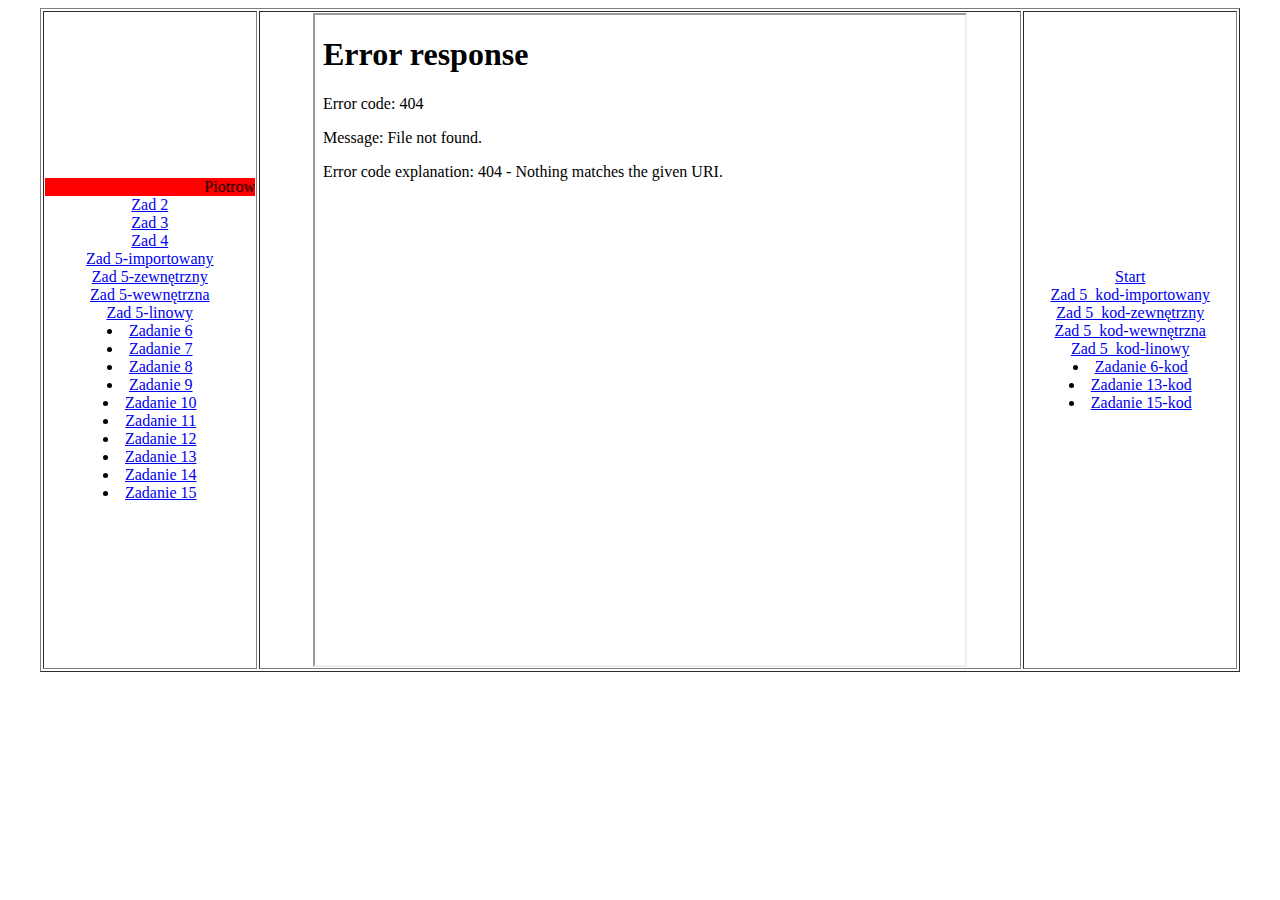
==== index.html @ d9209784 "Add files via upload" ====
<html>
	<head>
		<META charset="UTF-8">
	</head>

	    <body>
	        <table width=95% border="1" align="center">
		        <tr>
		        <td width=18% align=center>
			<marquee bgcolor="Red">Piotrowska</marquee>

		        <a href="Zdanie2_Piotrowska.html" target="strony">Zad 2</a>
		        <br>
		        <a href="Zadanie3_Piotrowska.html" target="strony">Zad 3</a>
		        <br>
		        <a href="Zadanie4_Piotrowska.html" target="strony">Zad 4</a>
		        <br>
		        <a href="Piot_Z5-Z1.html" target="strony">Zad 5-importowany</a>
		        <br>
		        <a href="Piot_z5_z2.html" target="strony">Zad 5-zewnętrzny</a>
		        <br>
		        <a href="Piot_z5_z3.html" target="strony">Zad 5-wewnętrzna</a>
		        <br>
		        <a href="Piot_z5_z4.html" target="strony">Zad 5-linowy</a>
			<li> <a href="Zadanie6_Piotrowska.html" target="strony">Zadanie 6 </a>
			<li> <a href="Zadanie7_Piotrowska.html" target="strony">Zadanie 7 </a>	
			<li> <a href="Zadanie8_Piotrowska.html" target="strony">Zadanie 8 </a>
			<li> <a href="Zadanie9_Piotrowska.html" target="strony">Zadanie 9 </a>
			<li> <a href="Zadanie10_Piotrowska.html" target="strony">Zadanie 10</a>
			<li> <a href="Zadanie11_Piotrowska.html" target="strony">Zadanie 11</a>
			<li> <a href="Zadanie12_Piotrowska.html" target="strony">Zadanie 12</a>
			<li> <a href="Zadanie13_Piotrowska.html" target="strony">Zadanie 13</a>
			<li> <a href="Zadanie14_Piotrowska.html" target="strony">Zadanie 14</a>
			<li> <a href="Zadanie15_Piotrowska.html" target="strony">Zadanie 15 </a>
	
		        </td>
			</ul>
		        <td align=center><iframe width=650 height=650 name="strony" src="start.html" border="0"></iframe>
		        </td>
		        <td width=18% align=center><a href="start.html" target="strony">Start</a>
			    <br>
			    <a href="Piot_kod_z5_1.html" target="strony">Zad 5_kod-importowany</a>
		        <br>
		        <a href="Piot_kod_z5_2.html" target="strony">Zad 5_kod-zewnętrzny</a>
		        <br>
		        <a href="Piot_kod_z5_3.html" target="strony">Zad 5_kod-wewnętrzna</a>
		        <br>
		        <a href="Piot_kod_z5_4.html" target="strony">Zad 5_kod-linowy</a>
			<li> <a href="Piot_kod_z6.html" target="strony">Zadanie 6-kod</a>
			<li> <a href="Piot_kod_zad13.html" target="strony">Zadanie 13-kod</a>
			<li> <a href="Piot_kod_z15.html" target="strony">Zadanie 15-kod</a>
		        </td>	
		</tr>
	</table>
	</body>
</html>
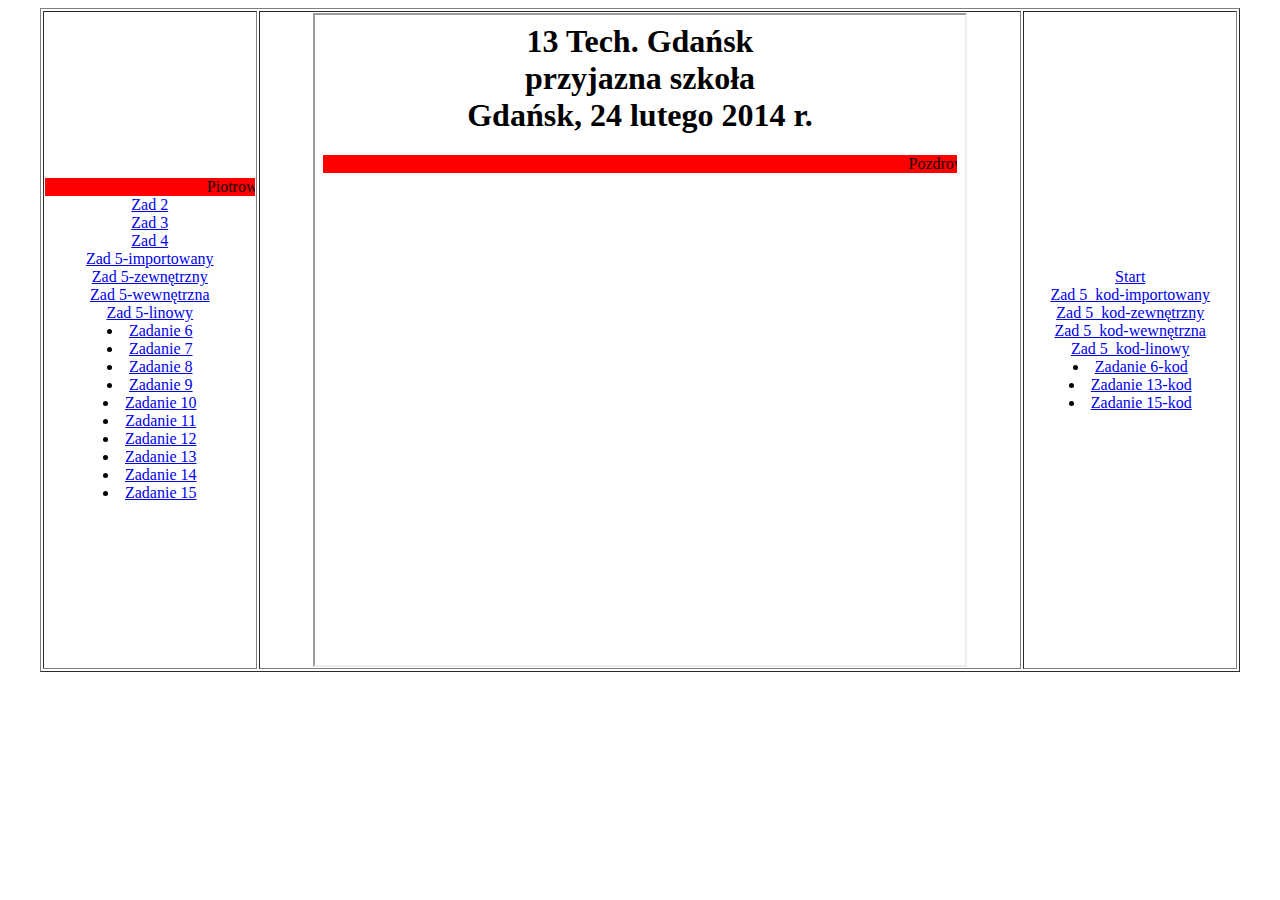
==== commit dc6677ec: "Update index.html" ====
--- a/index.html
+++ b/index.html
@@ -15,7 +15,7 @@
 		        <br>
 		        <a href="Zadanie4_Piotrowska.html" target="strony">Zad 4</a>
 		        <br>
-		        <a href="Piot_Z5-Z1.html" target="strony">Zad 5-importowany</a>
+		        <a href="Piot_Z5_1.html" target="strony">Zad 5-importowany</a>
 		        <br>
 		        <a href="Piot_z5_z2.html" target="strony">Zad 5-zewnętrzny</a>
 		        <br>
@@ -53,4 +53,4 @@
 		</tr>
 	</table>
 	</body>
-</html>+</html>
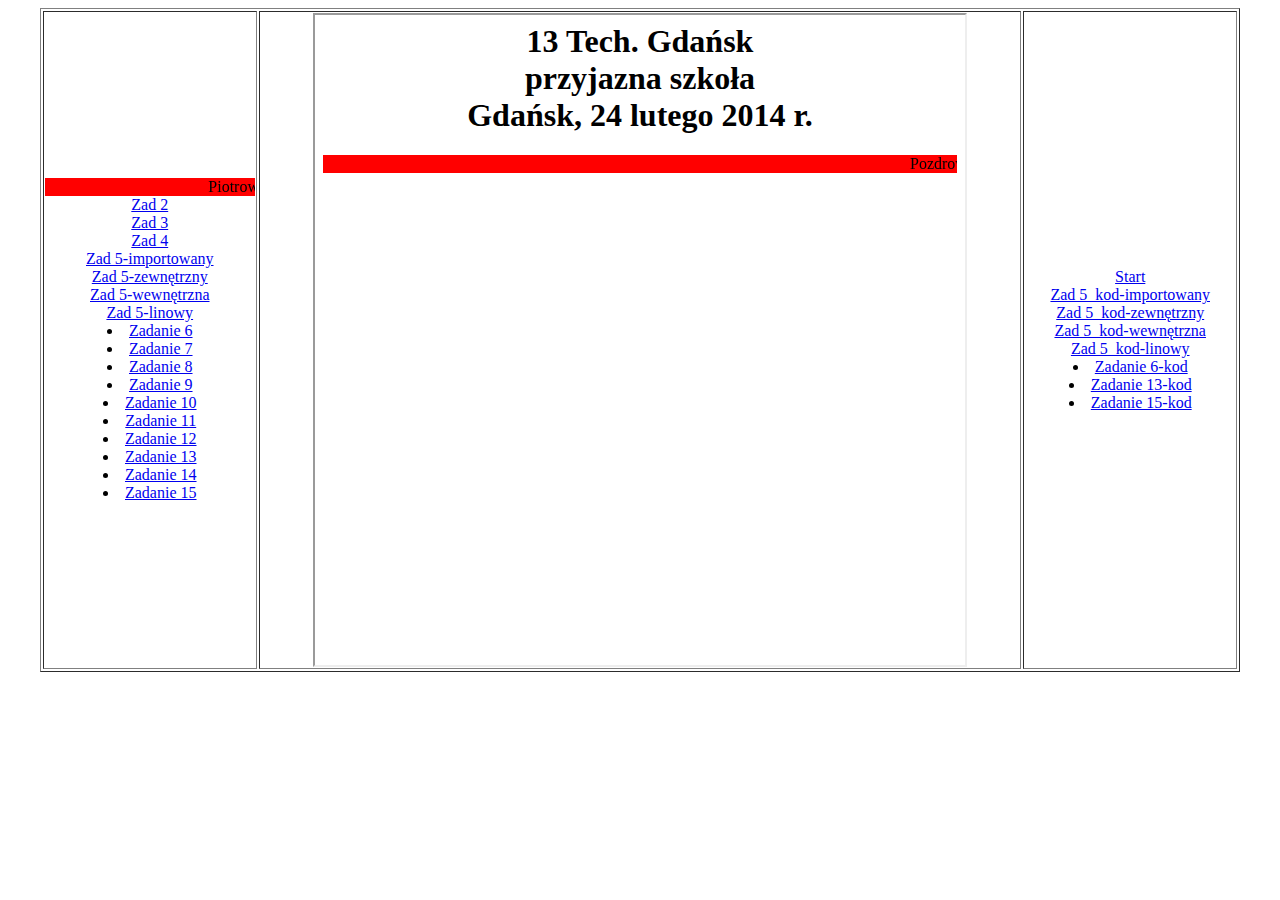
==== commit 97f79208: "Update index.html" ====
--- a/index.html
+++ b/index.html
@@ -15,7 +15,7 @@
 		        <br>
 		        <a href="Zadanie4_Piotrowska.html" target="strony">Zad 4</a>
 		        <br>
-		        <a href="Piot_Z5_1.html" target="strony">Zad 5-importowany</a>
+		        <a href="Piot_Z5-1.html" target="strony">Zad 5-importowany</a>
 		        <br>
 		        <a href="Piot_z5_z2.html" target="strony">Zad 5-zewnętrzny</a>
 		        <br>
